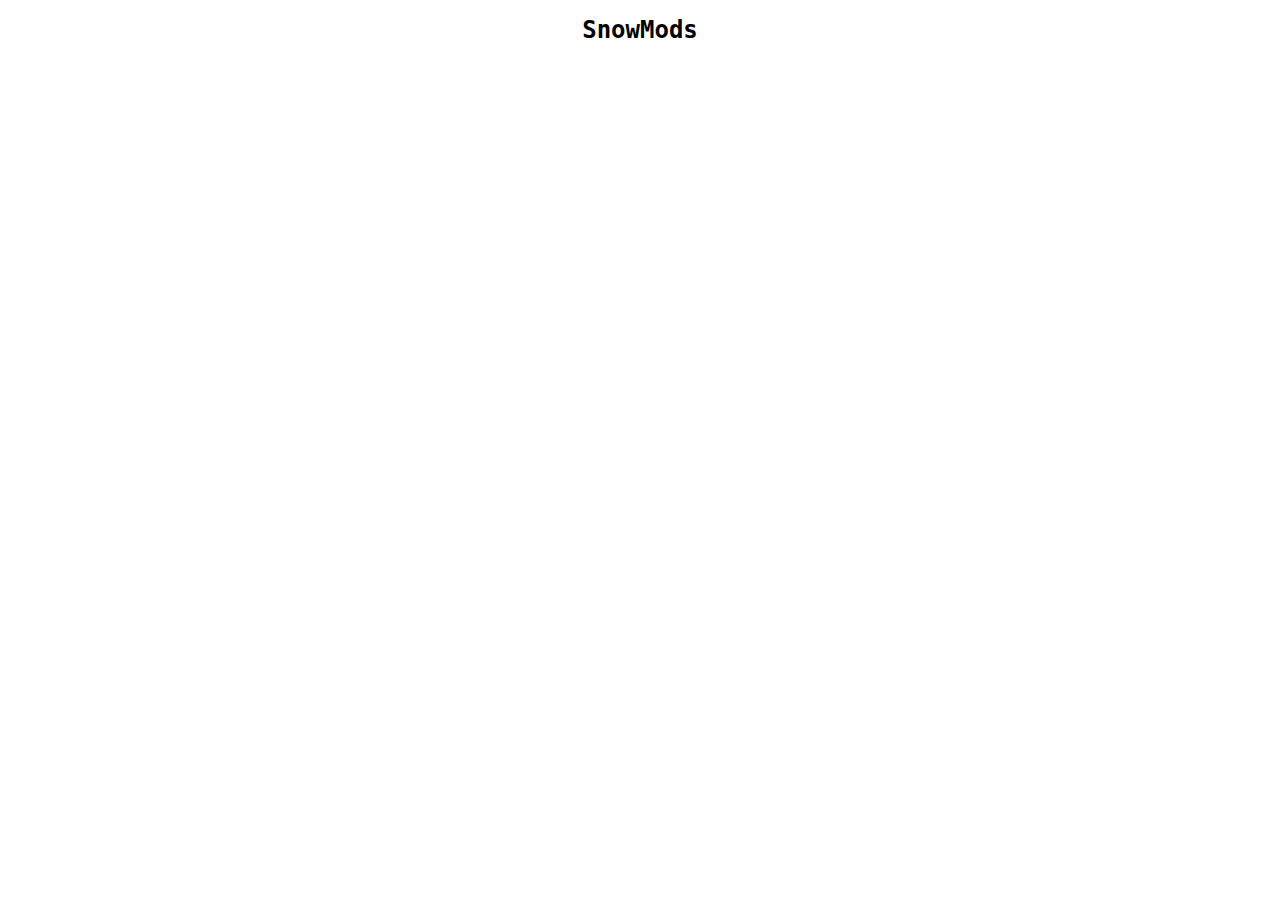
==== docs/index.html @ c3015e52 "Update index.html" ====
<!DOCTYPE html>
<html lang="en">
  <head>
    <link rel="stylesheet" href="styles.css">
    <meta charset="utf-8" />

  </head>
  <body>
    <main>
      <h1 class="title">SnowMods</h1>
    </main>
  </body>
</html>
---- docs/styles.css ----
html, body {
  margin: 0;
  padding: 0;
}

.title{
  text-align: center;
  font-family: "Monaco", monospace;
  font-weight: bold;
  font-size: 150%;
}
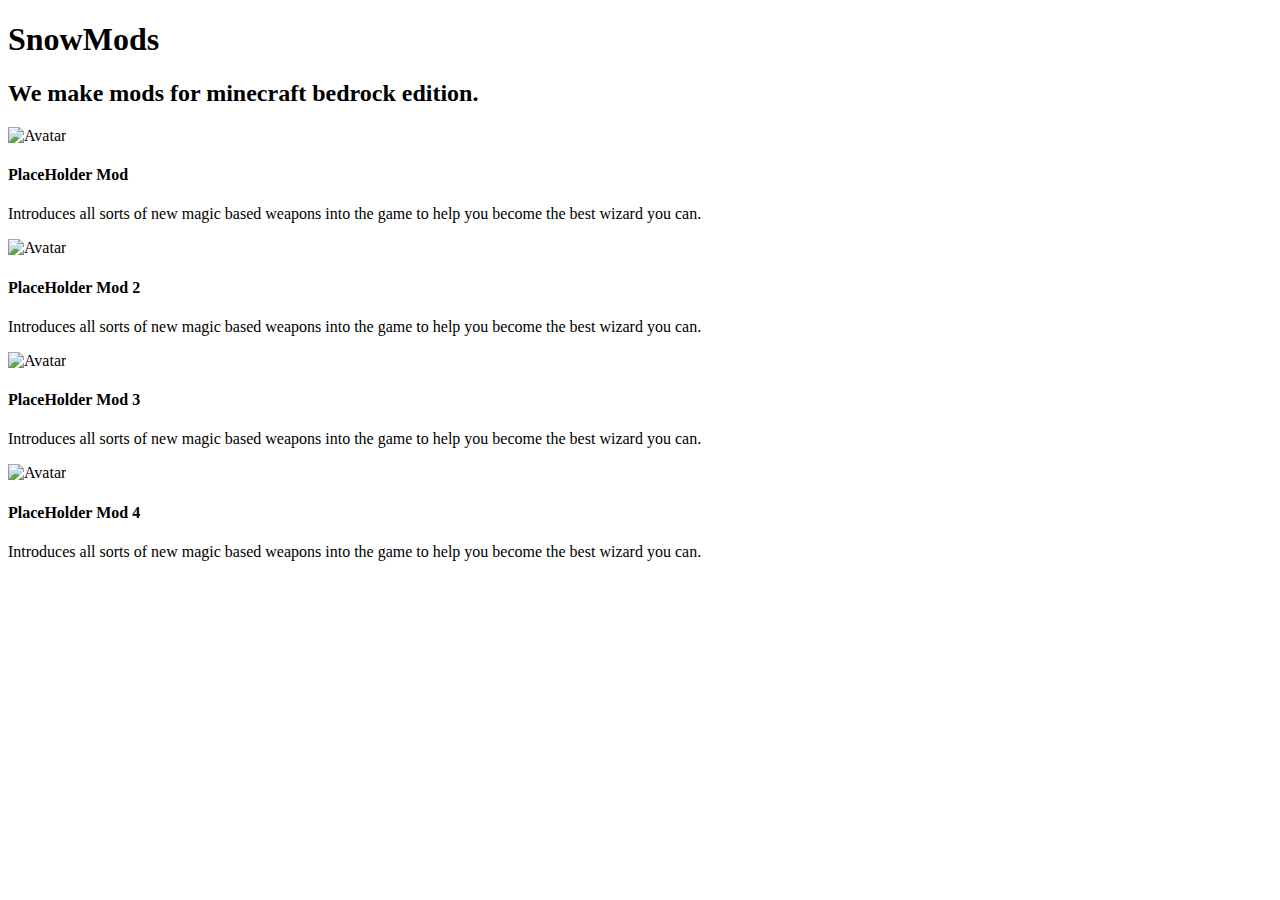
==== commit a206821c: "Update index.html" ====
--- a/docs/index.html
+++ b/docs/index.html
@@ -1,13 +1,58 @@
 <!DOCTYPE html>
 <html lang="en">
   <head>
-    <link rel="stylesheet" href="styles.css">
+    <link rel="stylesheet" type="text/css" href="style.css">
     <meta charset="utf-8" />
 
   </head>
   <body>
-    <main>
+    <div class="head">
       <h1 class="title">SnowMods</h1>
-    </main>
+      <h2 class="subtitle">We make mods for minecraft bedrock edition.</h2>
+    </div>
+    
+    
+    <div class="mods">
+      
+      <!-- Placeholder Mod 1 -->
+      <div class="card">
+        <img src="https://www.w3schools.com/howto/img_avatar.png" alt="Avatar" style="width:100%">
+        <div class="container">
+          <h4><b>PlaceHolder Mod</b></h4>
+          <p>Introduces all sorts of new magic based weapons into the game to help you become the best wizard you can.</p>
+        </div>
+      </div>
+      
+      
+      <!-- Placeholder Mod 2 -->
+      <div class="card">
+        <img src="https://www.w3schools.com/howto/img_avatar.png" alt="Avatar" style="width:100%">
+        <div class="container">
+          <h4><b>PlaceHolder Mod 2</b></h4>
+          <p>Introduces all sorts of new magic based weapons into the game to help you become the best wizard you can.</p>
+        </div>
+      </div>
+      
+      
+      <!-- Placeholder Mod 3 -->
+      <div class="card">
+        <img src="https://www.w3schools.com/howto/img_avatar.png" alt="Avatar" style="width:100%">
+        <div class="container">
+          <h4><b>PlaceHolder Mod 3</b></h4>
+          <p>Introduces all sorts of new magic based weapons into the game to help you become the best wizard you can.</p>
+        </div>
+      </div>
+      
+      
+      <!-- Placeholder Mod 4 -->
+      <div class="card">
+        <img src="https://www.w3schools.com/howto/img_avatar.png" alt="Avatar" style="width:100%">
+        <div class="container">
+          <h4><b>PlaceHolder Mod 4</b></h4>
+          <p>Introduces all sorts of new magic based weapons into the game to help you become the best wizard you can.</p>
+        </div>
+      </div>
+      
+    </div>
   </body>
 </html>
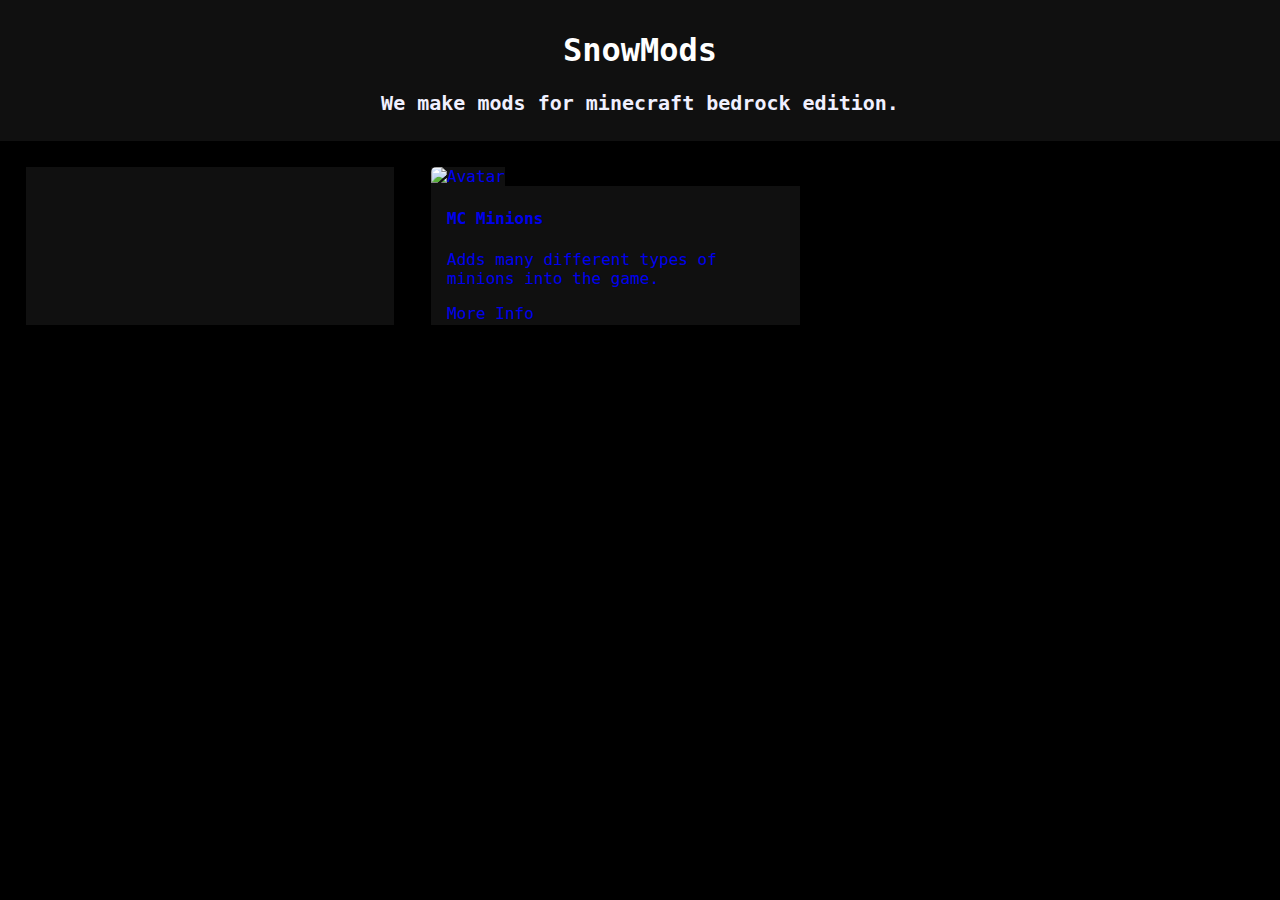
==== commit 5d902268: "asd" ====
--- a/docs/index.html
+++ b/docs/index.html
@@ -3,7 +3,7 @@
   <head>
     <link rel="stylesheet" type="text/css" href="style.css">
     <meta charset="utf-8" />
-
+    
   </head>
   <body>
     <div class="head">
@@ -14,44 +14,18 @@
     
     <div class="mods">
       
-      <!-- Placeholder Mod 1 -->
-      <div class="card">
+      <!-- Mod 1 (MC Minions) -->
+      <a href="https://www.mediafire.com/file/t1u09jdnea6guum/ItsGnome's+Minions.mcaddon/file" target="_blank" class="card">
+      <div class="dcard">
         <img src="https://www.w3schools.com/howto/img_avatar.png" alt="Avatar" style="width:100%">
         <div class="container">
-          <h4><b>PlaceHolder Mod</b></h4>
-          <p>Introduces all sorts of new magic based weapons into the game to help you become the best wizard you can.</p>
+          <h4><b>MC Minions</b></h4>
+          <p>Adds many different types of minions into the game.</p>
+          <a href="https://www.w3schools.com/howto/img_avatar.png">More Info</a>
         </div>
       </div>
-      
-      
-      <!-- Placeholder Mod 2 -->
-      <div class="card">
-        <img src="https://www.w3schools.com/howto/img_avatar.png" alt="Avatar" style="width:100%">
-        <div class="container">
-          <h4><b>PlaceHolder Mod 2</b></h4>
-          <p>Introduces all sorts of new magic based weapons into the game to help you become the best wizard you can.</p>
-        </div>
-      </div>
-      
-      
-      <!-- Placeholder Mod 3 -->
-      <div class="card">
-        <img src="https://www.w3schools.com/howto/img_avatar.png" alt="Avatar" style="width:100%">
-        <div class="container">
-          <h4><b>PlaceHolder Mod 3</b></h4>
-          <p>Introduces all sorts of new magic based weapons into the game to help you become the best wizard you can.</p>
-        </div>
-      </div>
-      
-      
-      <!-- Placeholder Mod 4 -->
-      <div class="card">
-        <img src="https://www.w3schools.com/howto/img_avatar.png" alt="Avatar" style="width:100%">
-        <div class="container">
-          <h4><b>PlaceHolder Mod 4</b></h4>
-          <p>Introduces all sorts of new magic based weapons into the game to help you become the best wizard you can.</p>
-        </div>
-      </div>
+      </a>
+
       
     </div>
   </body>
--- a/docs/style.css
+++ b/docs/style.css
@@ -0,0 +1,70 @@
+html, body {
+  background-color: #000000;
+  margin: 0;
+  padding: 0;
+  font-family: "Monaco", monospace;
+  
+}
+.head{
+  background-color:#101010;
+  padding: 10px;
+}
+
+.title{
+  color: #ffffff;
+  text-align: center;
+  font-weight: bold;
+  font-size: 200%;
+}
+.subtitle{
+  color: #f0f0ff;
+  text-align: center;
+  font-weight: bold;
+  font-size: 125%;
+}
+
+.mods{
+  padding: 2%;
+  
+  display: grid;
+  grid-template-columns: 30% 30% 30%;
+  gap: 3%;
+}
+
+
+a{
+  text-decoration: none;
+
+  border: 5px;
+}
+
+.card {
+  /* Add shadows to create the "card" effect */
+  background-color: #101010;
+  /*box-shadow: 4px 4px 16px 1px rgba(255,255,255,0.2);*/
+  transition: 0.3s;
+  width: 100%;
+
+  border: 5px;
+}
+
+.dcard {
+  border: 5px;
+}
+
+img {
+  border-radius: 5px 5px 0 0;
+}
+
+/* On mouse-over, add a deeper shadow */
+.card:hover {
+  box-shadow: 0 4px 16px 0 rgba(255,255,255,0.2);
+}
+
+/* Add some padding inside the card container */
+.container {
+  border: 5px;
+  background-color: #101010;
+  color: #ffffff;
+  padding: 2px 16px;
+}
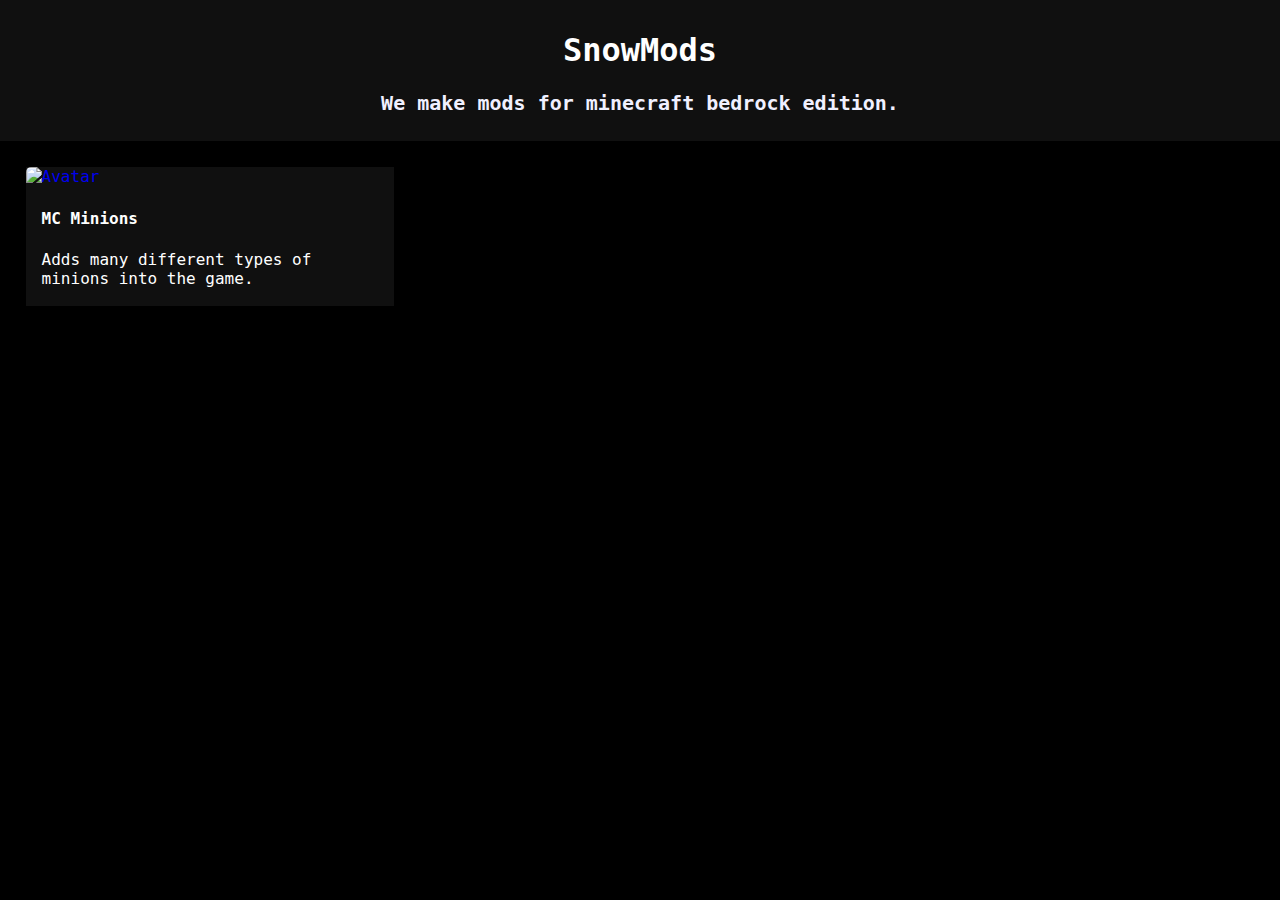
==== commit a2d50354: "re" ====
--- a/docs/index.html
+++ b/docs/index.html
@@ -21,7 +21,6 @@
         <div class="container">
           <h4><b>MC Minions</b></h4>
           <p>Adds many different types of minions into the game.</p>
-          <a href="https://www.w3schools.com/howto/img_avatar.png">More Info</a>
         </div>
       </div>
       </a>
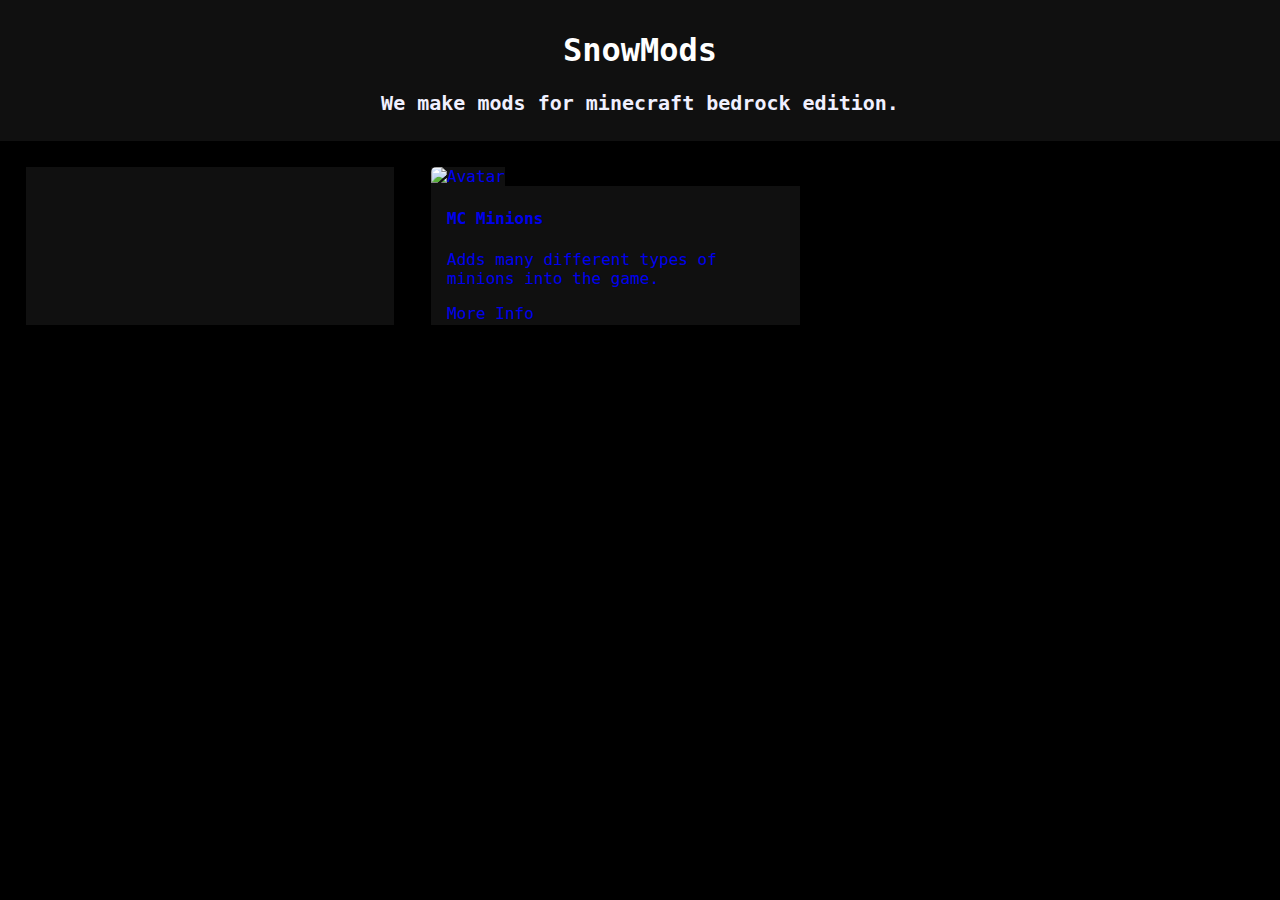
==== commit 39b1f54f: "lk" ====
--- a/docs/index.html
+++ b/docs/index.html
@@ -21,6 +21,8 @@
         <div class="container">
           <h4><b>MC Minions</b></h4>
           <p>Adds many different types of minions into the game.</p>
+
+          <a href="https://www.w3schools.com/howto/img_avatar.png">More Info</a>
         </div>
       </div>
       </a>
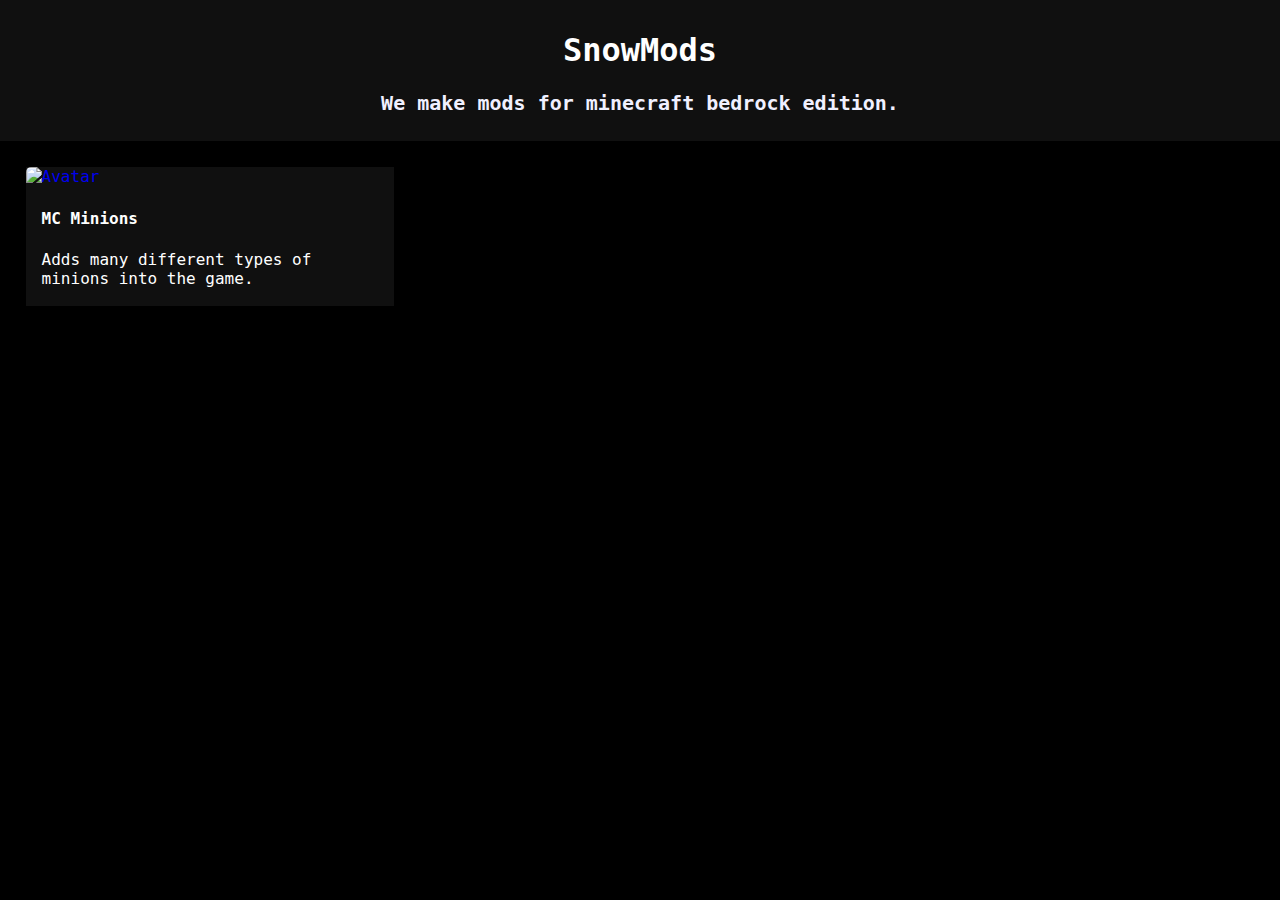
==== commit 77d120b9: "asdasd" ====
--- a/docs/index.html
+++ b/docs/index.html
@@ -3,7 +3,9 @@
   <head>
     <link rel="stylesheet" type="text/css" href="style.css">
     <meta charset="utf-8" />
-    
+
+    <title>SnowMod</title>
+    <link rel="icon" type="image/x-icon" href="/docs/Favicon.png">
   </head>
   <body>
     <div class="head">
@@ -15,14 +17,12 @@
     <div class="mods">
       
       <!-- Mod 1 (MC Minions) -->
-      <a href="https://www.mediafire.com/file/t1u09jdnea6guum/ItsGnome's+Minions.mcaddon/file" target="_blank" class="card">
+      <a href="addons/minions.html" class="card">
       <div class="dcard">
         <img src="https://www.w3schools.com/howto/img_avatar.png" alt="Avatar" style="width:100%">
         <div class="container">
           <h4><b>MC Minions</b></h4>
           <p>Adds many different types of minions into the game.</p>
-
-          <a href="https://www.w3schools.com/howto/img_avatar.png">More Info</a>
         </div>
       </div>
       </a>
--- a/docs/style.css
+++ b/docs/style.css
@@ -27,15 +27,13 @@
   padding: 2%;
   
   display: grid;
-  grid-template-columns: 30% 30% 30%;
+  grid-template-columns: 30% auto auto;
   gap: 3%;
 }
 
 
 a{
   text-decoration: none;
-
-  border: 5px;
 }
 
 .card {
